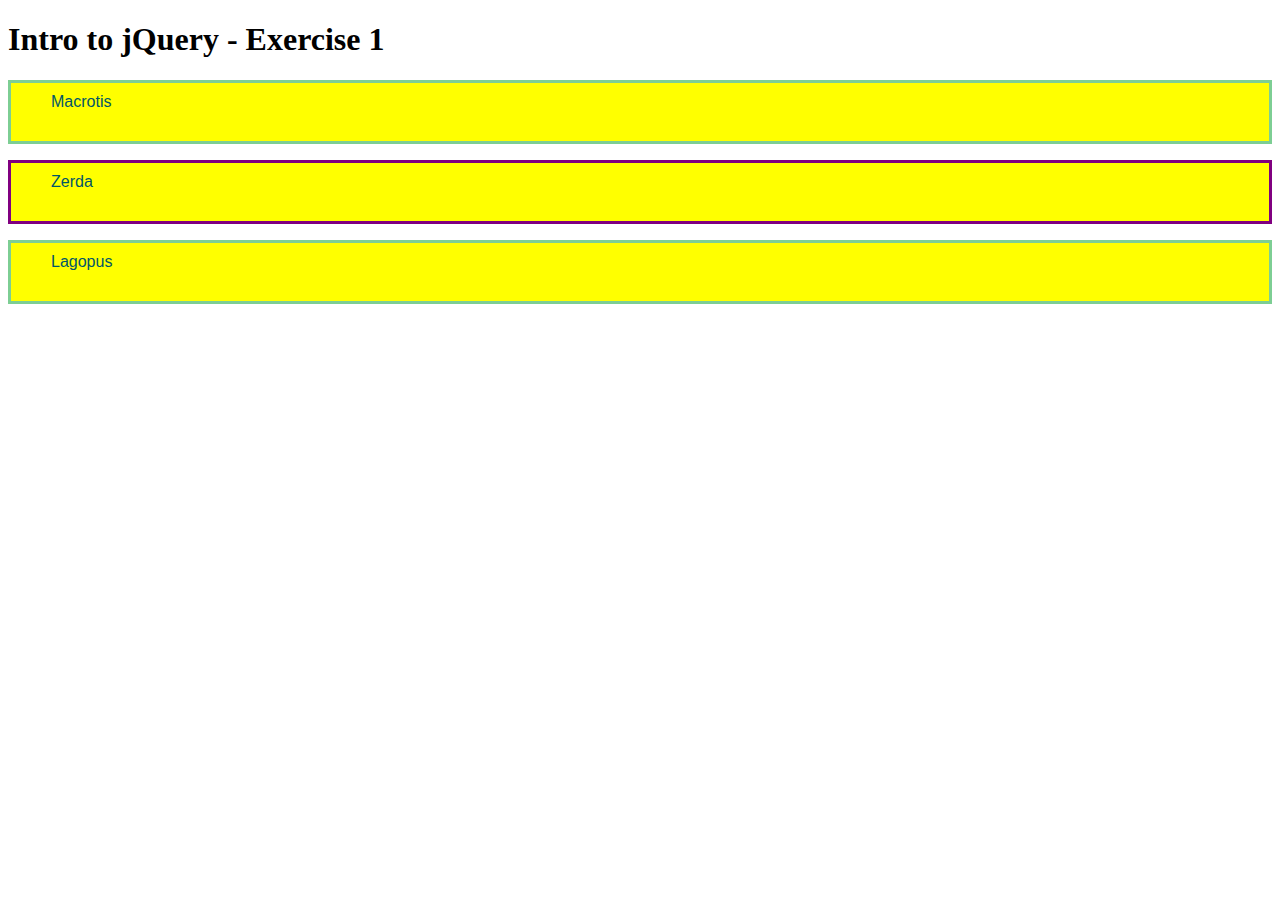
==== exercise1/index.html @ 96091ccb "changed division into folders: /exercise1, /exercise2" ====
<!DOCTYPE html>
<html lang="en">
<head>
	<meta charset="UTF-8">
	<meta name="viewport" content="width=device-width, initial-scale=1.0">
	<title>Intro to jQuery - Exercise 1 | GFA Exercise</title>
	<link rel="stylesheet" href="style.css">
</head>
<body>

	<h1>Intro to jQuery - Exercise 1</h1>
	<p id="fox-1">Velox</p>
	<p id="fox-2">Zerda</p>
	<p id="fox-3">Lagopus</p>

	<script src="https://ajax.googleapis.com/ajax/libs/jquery/3.3.1/jquery.min.js"></script>
    <script src="./scripts.js"></script>
</body>
</html>
---- exercise1/style.css ----
p {
	background: #0D91A1;
	color: #015668;
	padding: 10px 20px 30px 40px;
	border-style: solid;
	border-color: #7DCE94;
	font-family: 'Nunito', sans-serif;
}
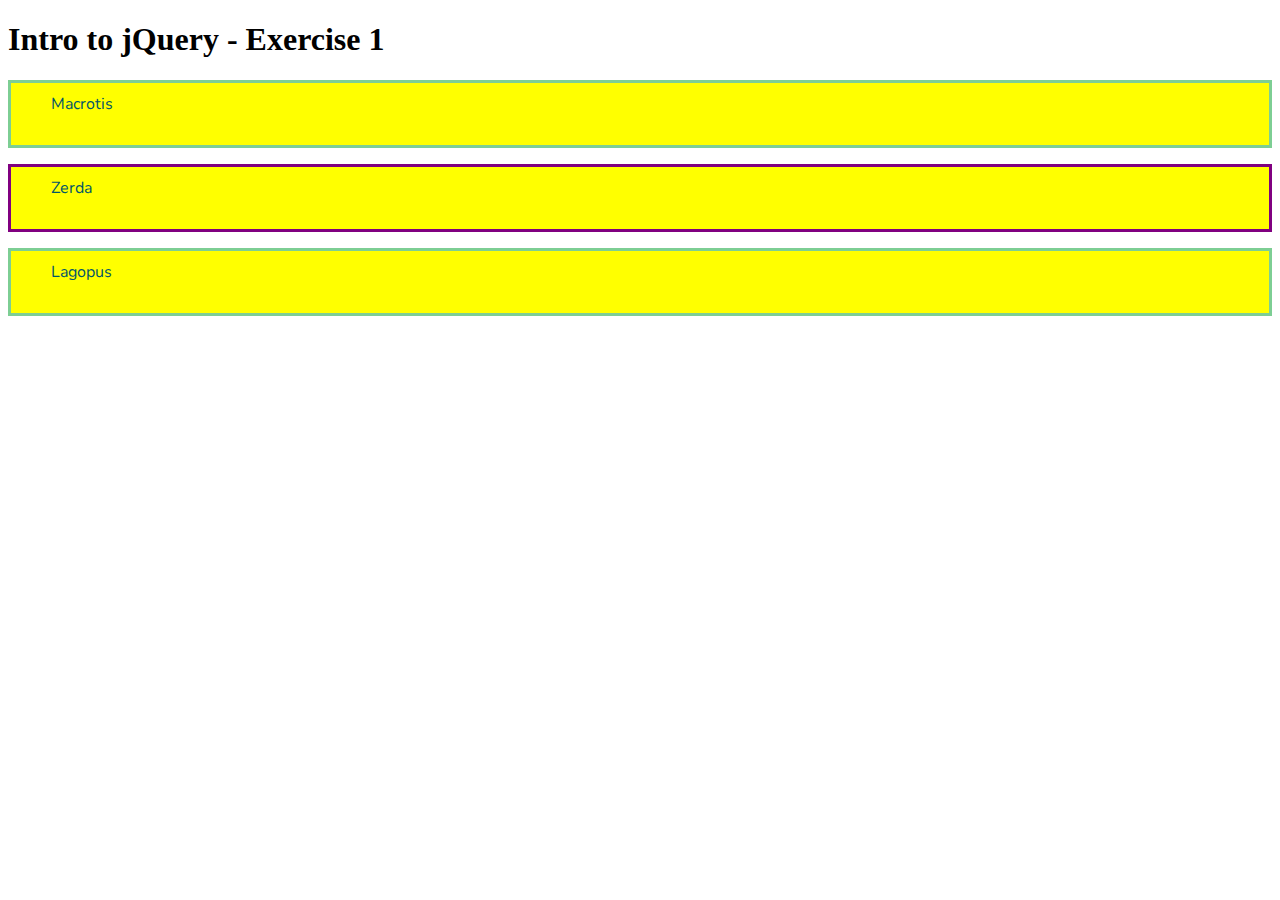
==== commit ab30be97: "exercise 2 finished" ====
--- a/exercise1/index.html
+++ b/exercise1/index.html
@@ -4,6 +4,7 @@
 	<meta charset="UTF-8">
 	<meta name="viewport" content="width=device-width, initial-scale=1.0">
 	<title>Intro to jQuery - Exercise 1 | GFA Exercise</title>
+	<link href="https://fonts.googleapis.com/css2?family=Nunito&display=swap" rel="stylesheet">
 	<link rel="stylesheet" href="style.css">
 </head>
 <body>
